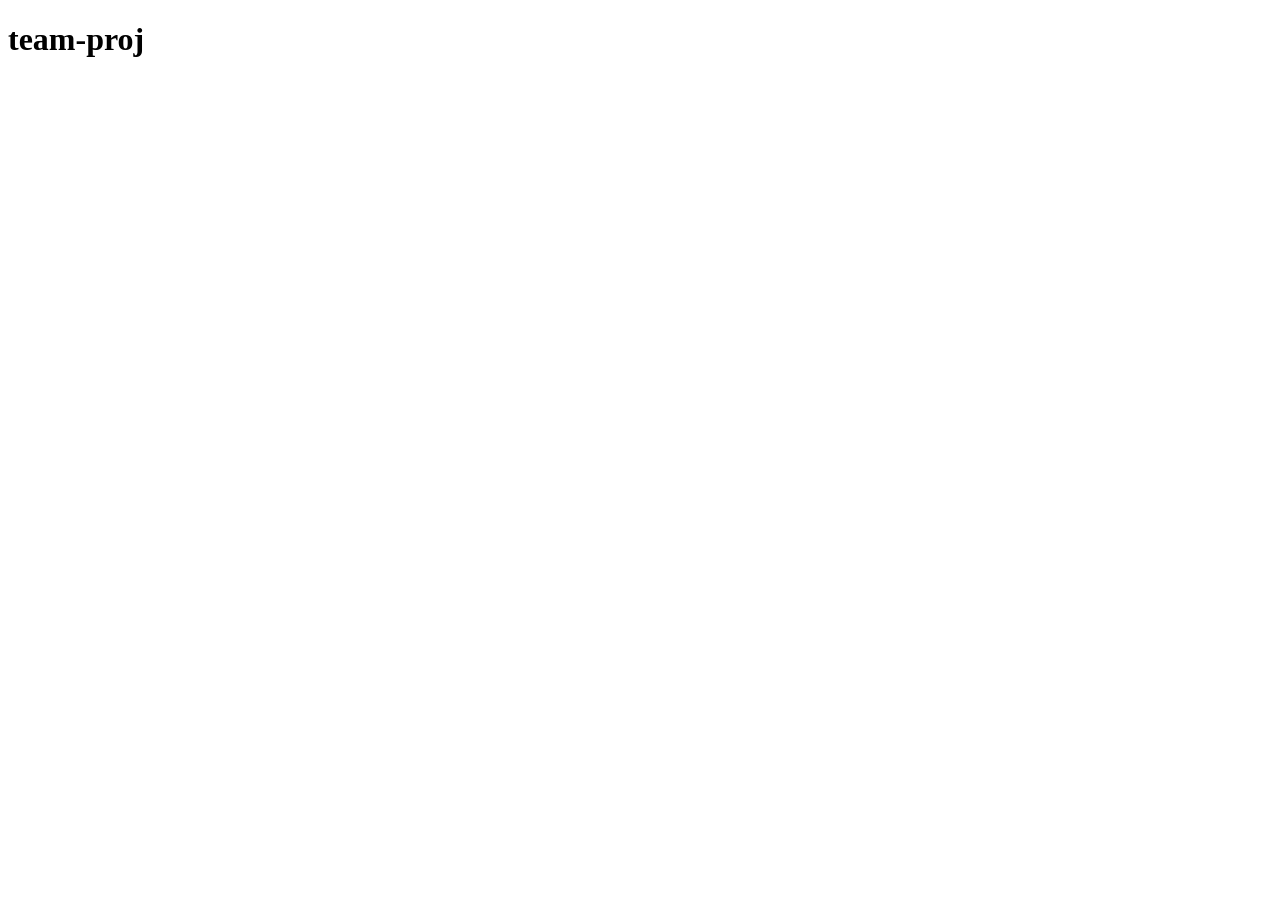
==== server/src/main/resources/static/index.html @ ad5944c0 "Initial commit: 仕様書・API仕様・モックアップ・雛形 Co-Authored-By: Claude Sonnet 5.5 <noreply@anthropic.com>" ====
<!DOCTYPE html>
<html lang="ja">
<head>
  <meta charset="UTF-8">
  <meta name="viewport" content="width=device-width, initial-scale=1.0">
  <title>team-proj</title>
  <link rel="stylesheet" href="css/style.css">
</head>
<body>
  <h1>team-proj</h1>

  <script src="js/main.js"></script>
</body>
</html>
---- server/src/main/resources/static/css/style.css ----
/* ==========================================
   未定
   ========================================== */
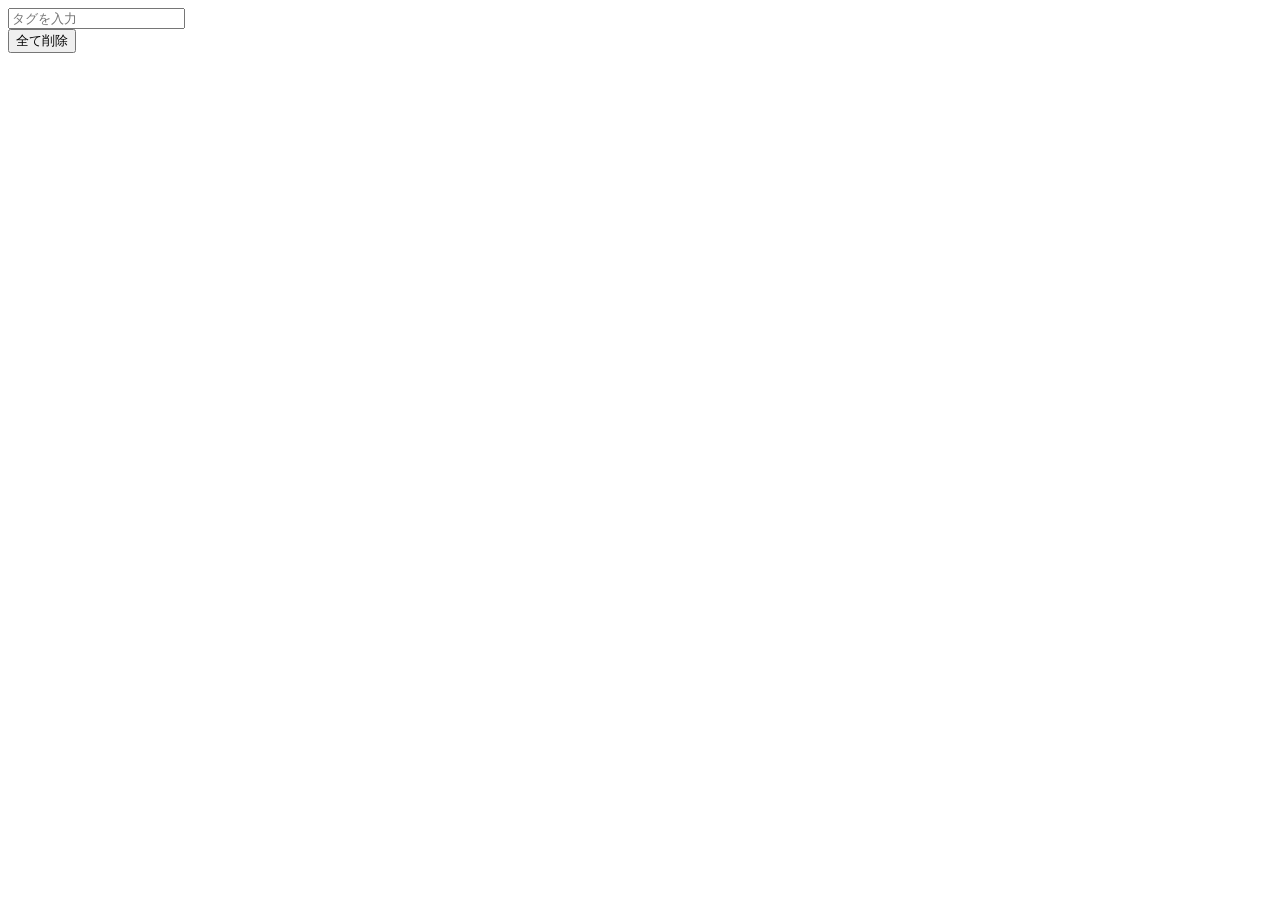
==== commit d79af677: "add renderFilterTags" ====
--- a/server/src/main/resources/static/index.html
+++ b/server/src/main/resources/static/index.html
@@ -1,14 +1,20 @@
 <!DOCTYPE html>
 <html lang="ja">
+
 <head>
   <meta charset="UTF-8">
   <meta name="viewport" content="width=device-width, initial-scale=1.0">
-  <title>team-proj</title>
+  <title>pop</title>
   <link rel="stylesheet" href="css/style.css">
 </head>
+
 <body>
-  <h1>team-proj</h1>
+  <input type="text" id="filterTagInput" placeholder="タグを入力" enterkeyhint="done">
+  <div id="filterTagsArea"></div>
+  <button id="clearFilterBtn" class="btn">全て削除</button>
 
-  <script src="js/main.js"></script>
+  <script src="js/common.js"></script>
+  <script src="js/list.js"></script>
 </body>
-</html>
+
+</html>
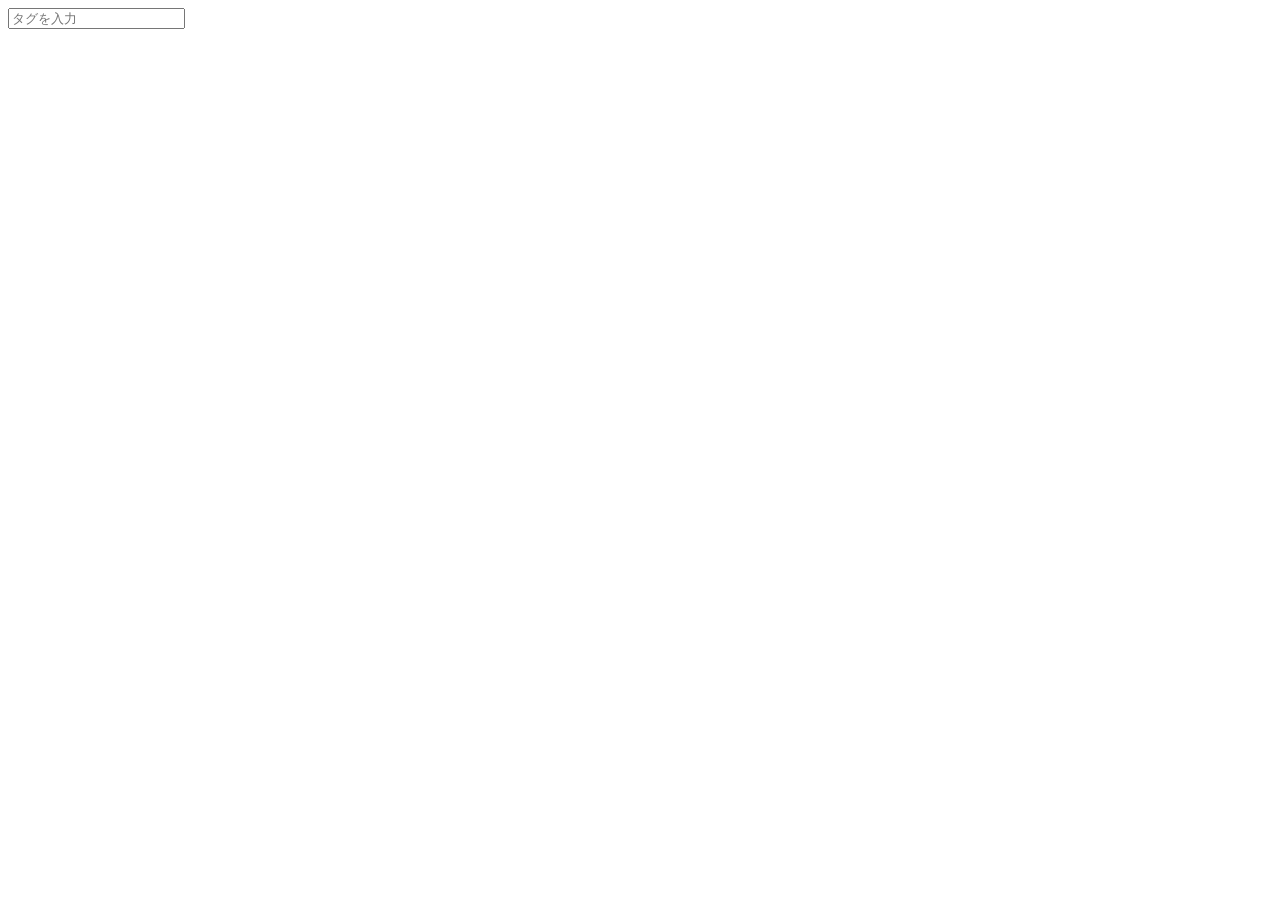
==== commit 4521e53f: "add clear all button for filter tags" ====
--- a/server/src/main/resources/static/index.html
+++ b/server/src/main/resources/static/index.html
@@ -11,7 +11,7 @@
 <body>
   <input type="text" id="filterTagInput" placeholder="タグを入力" enterkeyhint="done">
   <div id="filterTagsArea"></div>
-  <button id="clearFilterBtn" class="btn">全て削除</button>
+  <button id="clearTagBtn" class="btn">全て削除</button>
 
   <script src="js/common.js"></script>
   <script src="js/list.js"></script>
